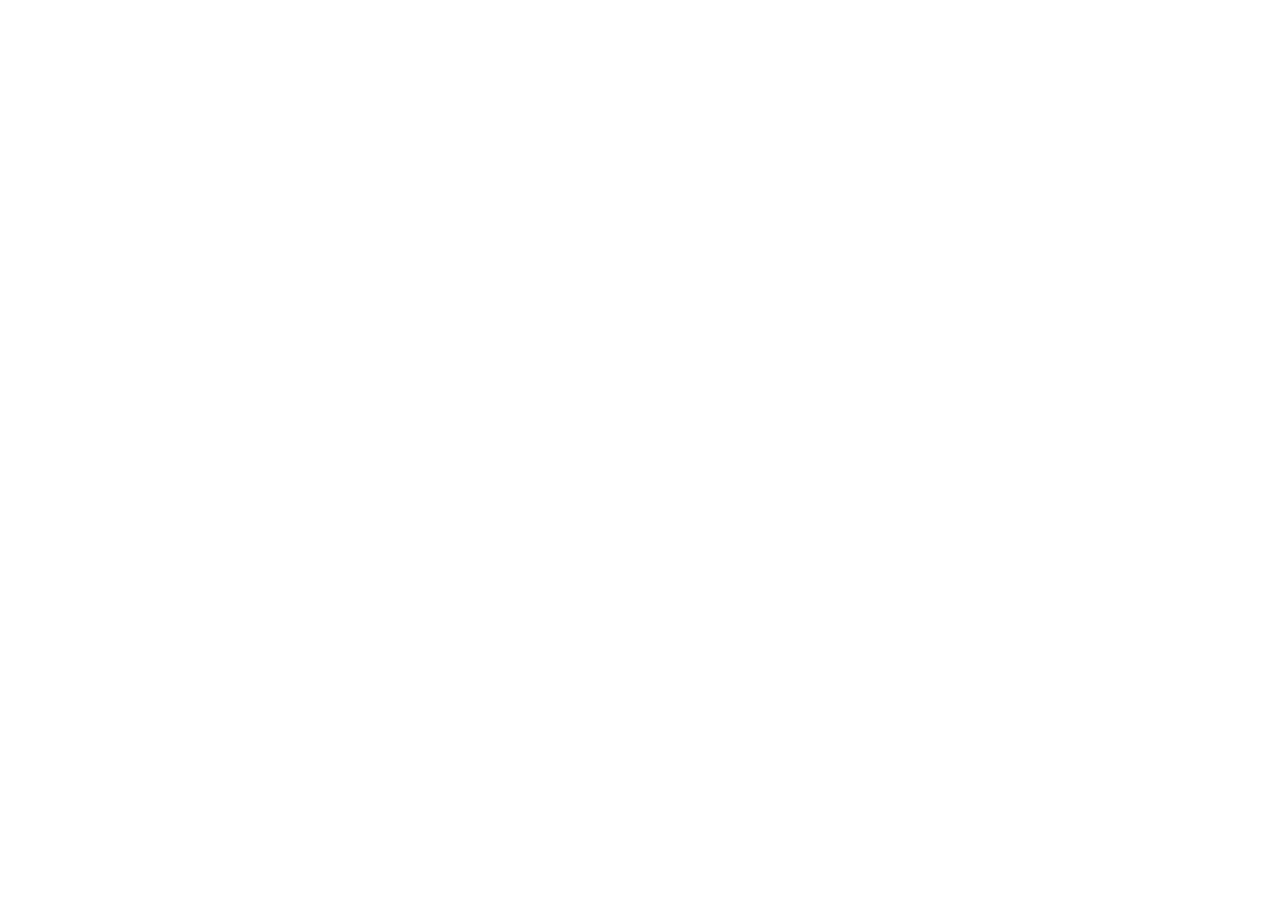
==== src/public/index.html @ 4aa912b6 "added server" ====
<!DOCTYPE html>
<html lang="en">
  <head>
    <meta charset="UTF-8">
    <meta name="viewport" content="width=device-width, initial-scale=1.0">
    <title>Document</title>
  </head>
  <body></body>
</html>
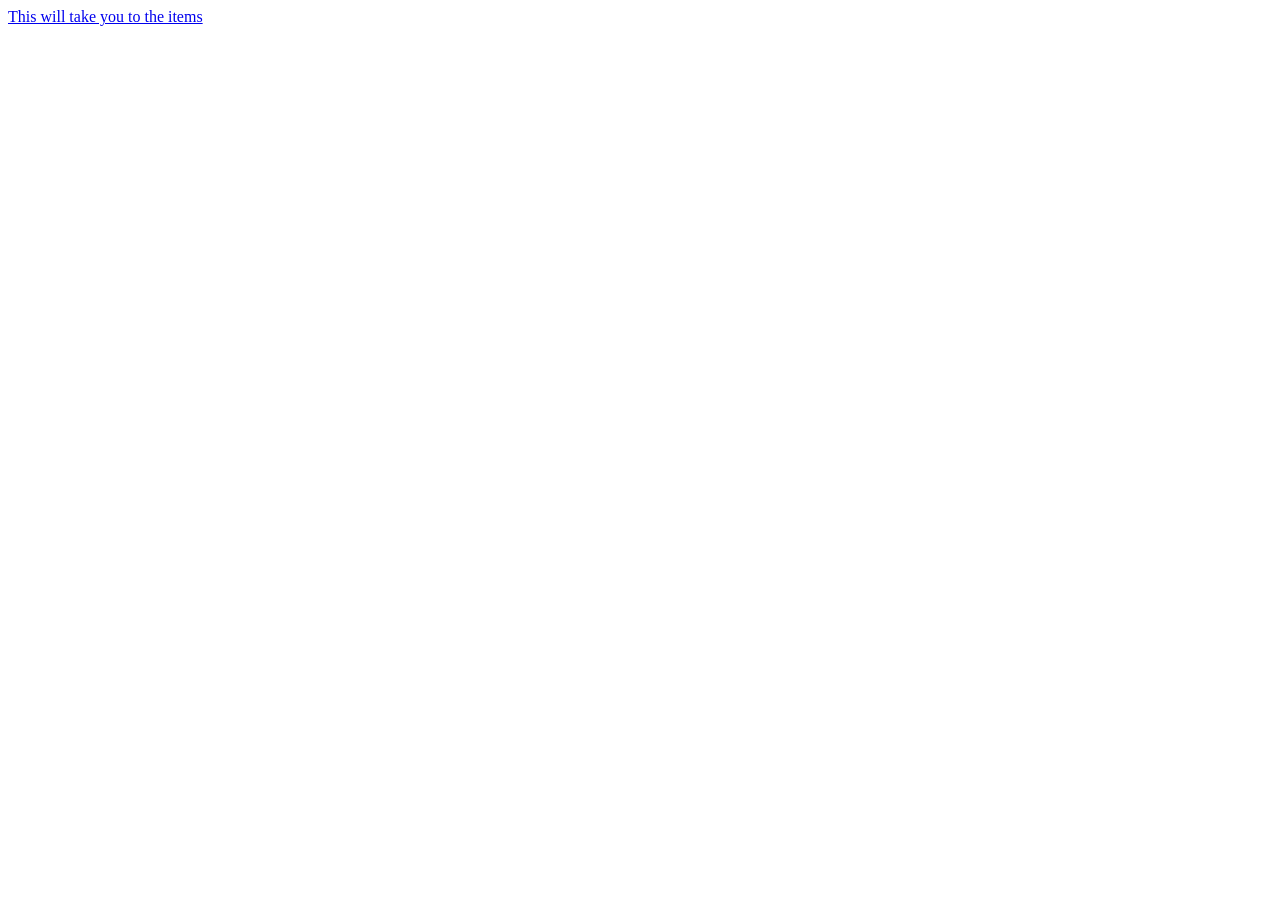
==== commit 59c2b487: "Merge pull request #3 from JoshPigott/feature/filter feature added filter items" ====
--- a/src/public/index.html
+++ b/src/public/index.html
@@ -3,7 +3,10 @@
   <head>
     <meta charset="UTF-8">
     <meta name="viewport" content="width=device-width, initial-scale=1.0">
-    <title>Document</title>
+    <title>My Shop</title>
   </head>
-  <body></body>
+  <body>
+    <a href="item.html">This will take you to the items</a>
+  </body>
+  <script src="setup-session.js" type="module"></script>
 </html>
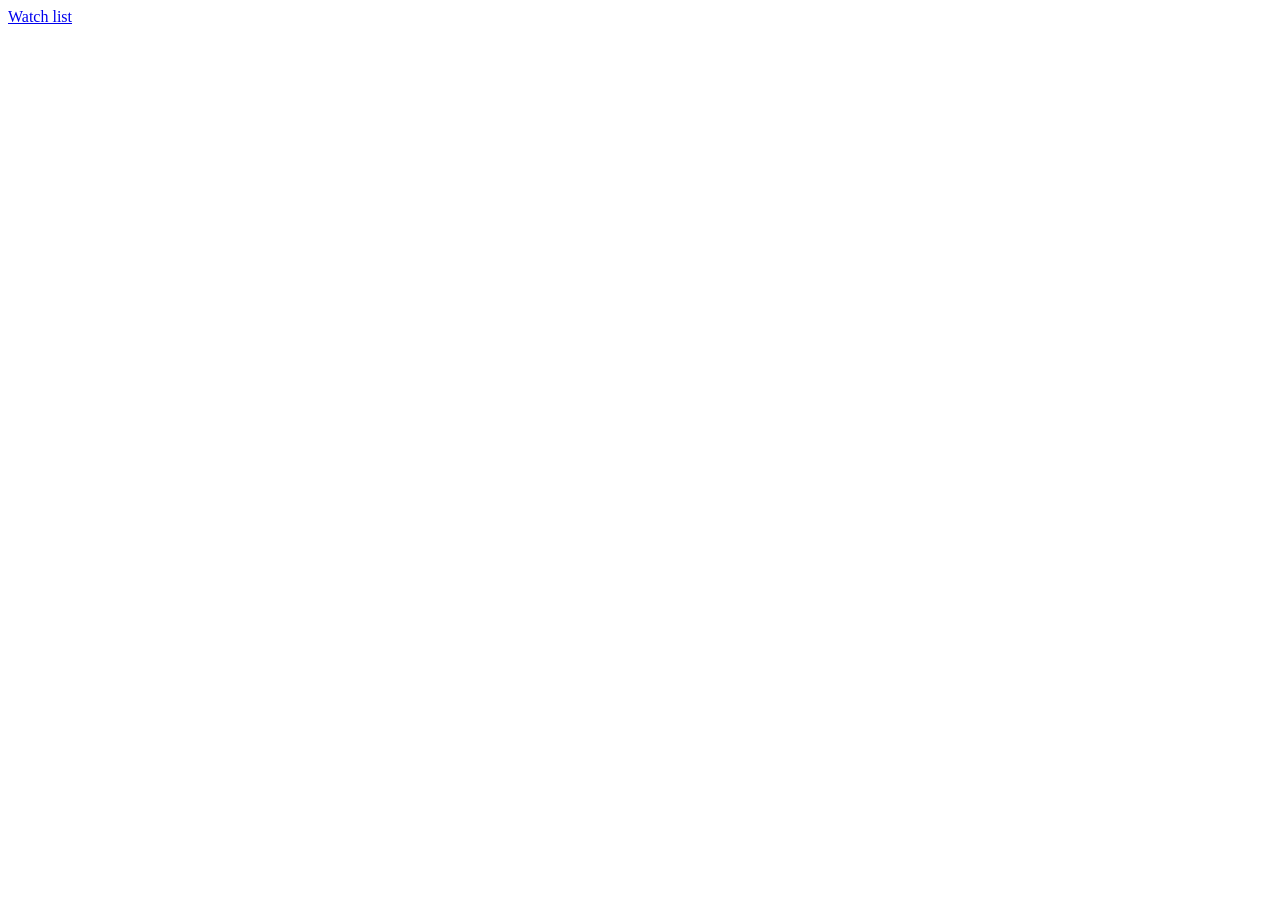
==== commit 178ef471: "Added add listing and remove listing to watchlist on individual listing page. And a watchlist page" ====
--- a/src/public/index.html
+++ b/src/public/index.html
@@ -4,9 +4,15 @@
     <meta charset="UTF-8">
     <meta name="viewport" content="width=device-width, initial-scale=1.0">
     <title>My Shop</title>
+    <script
+      src="https://cdn.jsdelivr.net/npm/htmx.org@2.0.8/dist/htmx.min.js"
+      integrity="sha384-/TgkGk7p307TH7EXJDuUlgG3Ce1UVolAOFopFekQkkXihi5u/6OCvVKyz1W+idaz"
+      crossorigin="anonymous"
+    ></script>
   </head>
   <body>
-    <a href="item.html">This will take you to the items</a>
+    <a href="watchlist.html">Watch list</a>
+    <div hx-get="/get-listings" hx-trigger="load"></div>
+    <script src="./setup-session.js" type="module"></script>
   </body>
-  <script src="setup-session.js" type="module"></script>
 </html>
